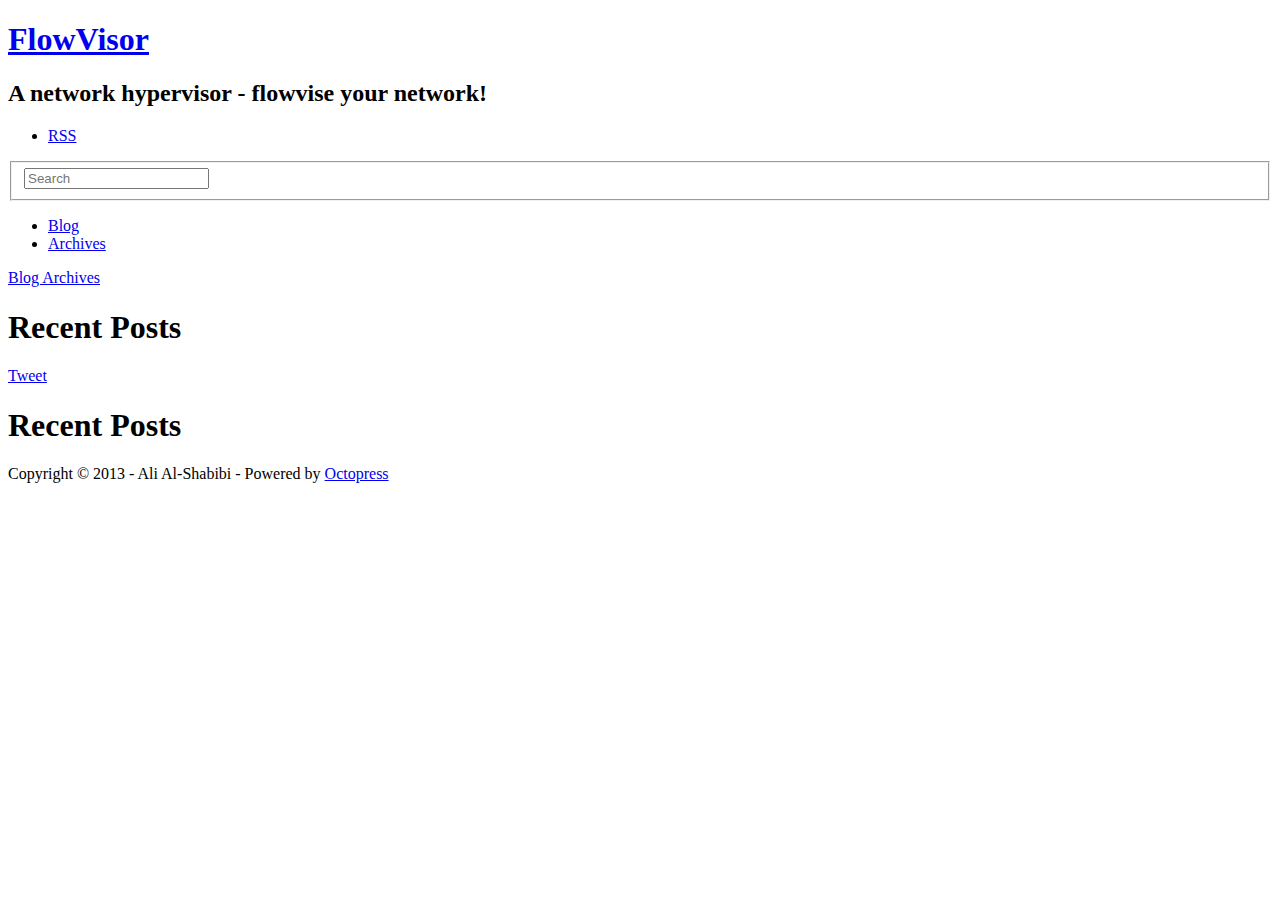
==== index.html @ ef6483bb "Site updated at 2013-02-19 22:26:39 UTC" ====
<!DOCTYPE html>
<!--[if IEMobile 7 ]><html class="no-js iem7"><![endif]-->
<!--[if lt IE 9]><html class="no-js lte-ie8"><![endif]-->
<!--[if (gt IE 8)|(gt IEMobile 7)|!(IEMobile)|!(IE)]><!--><html class="no-js" lang="en"><!--<![endif]-->
<head>
  <meta charset="utf-8">
  <title>FlowVisor</title>
  <meta name="author" content="Ali Al-Shabibi">

  
  <meta name="description" content=" Blog Archives Recent Posts Tweet Recent Posts ">
  

  <!-- http://t.co/dKP3o1e -->
  <meta name="HandheldFriendly" content="True">
  <meta name="MobileOptimized" content="320">
  <meta name="viewport" content="width=device-width, initial-scale=1">

  
  <link rel="canonical" href="http://alshabib.github.com/flowvisor/">
  <link href="/flowvisor/favicon.png" rel="icon">
  <link href="/flowvisor/stylesheets/screen.css" media="screen, projection" rel="stylesheet" type="text/css">
  <script src="/flowvisor/javascripts/modernizr-2.0.js"></script>
  <script src="/flowvisor/javascripts/ender.js"></script>
  <script src="/flowvisor/javascripts/octopress.js" type="text/javascript"></script>
  <link href="/flowvisor/atom.xml" rel="alternate" title="FlowVisor" type="application/atom+xml">
  <!--Fonts from Google"s Web font directory at http://google.com/webfonts -->
<link href="http://fonts.googleapis.com/css?family=PT+Serif:regular,italic,bold,bolditalic" rel="stylesheet" type="text/css">
<link href="http://fonts.googleapis.com/css?family=PT+Sans:regular,italic,bold,bolditalic" rel="stylesheet" type="text/css">

  

</head>

<body   >
  <header role="banner"><hgroup>
  <h1><a href="/flowvisor/">FlowVisor</a></h1>
  
    <h2>A network hypervisor - flowvise your network!</h2>
  
</hgroup>

</header>
  <nav role="navigation"><ul class="subscription" data-subscription="rss">
  <li><a href="/flowvisor/atom.xml" rel="subscribe-rss" title="subscribe via RSS">RSS</a></li>
  
</ul>
  
<form action="http://google.com/search" method="get">
  <fieldset role="search">
    <input type="hidden" name="q" value="site:alshabib.github.com/flowvisor" />
    <input class="search" type="text" name="q" results="0" placeholder="Search"/>
  </fieldset>
</form>
  
<ul class="main-navigation">
  <li><a href="/flowvisor/">Blog</a></li>
  <li><a href="/flowvisor/blog/archives">Archives</a></li>
</ul>

</nav>
  <div id="main">
    <div id="content">
      <div>
<article role="article">
  
  <div class="blog-index">
  
  
  <div class="pagination">
    
    <a href="/flowvisor/blog/archives">Blog Archives</a>
    
  </div>
</div>
<aside class="sidebar">
  
    <section>
  <h1>Recent Posts</h1>
  <ul id="recent_posts">
    
  </ul>
</section>






  
</aside>

  
    <footer>
      
      
        <div class="sharing">
  
  <a href="http://twitter.com/share" class="twitter-share-button" data-url="http://alshabib.github.com/flowvisor/index.html" data-via="" data-counturl="http://alshabib.github.com/flowvisor/index.html" >Tweet</a>
  
  
  
</div>

      
    </footer>
  
</article>

</div>

<aside class="sidebar">
  
    <section>
  <h1>Recent Posts</h1>
  <ul id="recent_posts">
    
  </ul>
</section>






  
</aside>


    </div>
  </div>
  <footer role="contentinfo"><p>
  Copyright &copy; 2013 - Ali Al-Shabibi -
  <span class="credit">Powered by <a href="http://octopress.org">Octopress</a></span>
</p>

</footer>
  







  <script type="text/javascript">
    (function(){
      var twitterWidgets = document.createElement('script');
      twitterWidgets.type = 'text/javascript';
      twitterWidgets.async = true;
      twitterWidgets.src = 'http://platform.twitter.com/widgets.js';
      document.getElementsByTagName('head')[0].appendChild(twitterWidgets);
    })();
  </script>





</body>
</html>
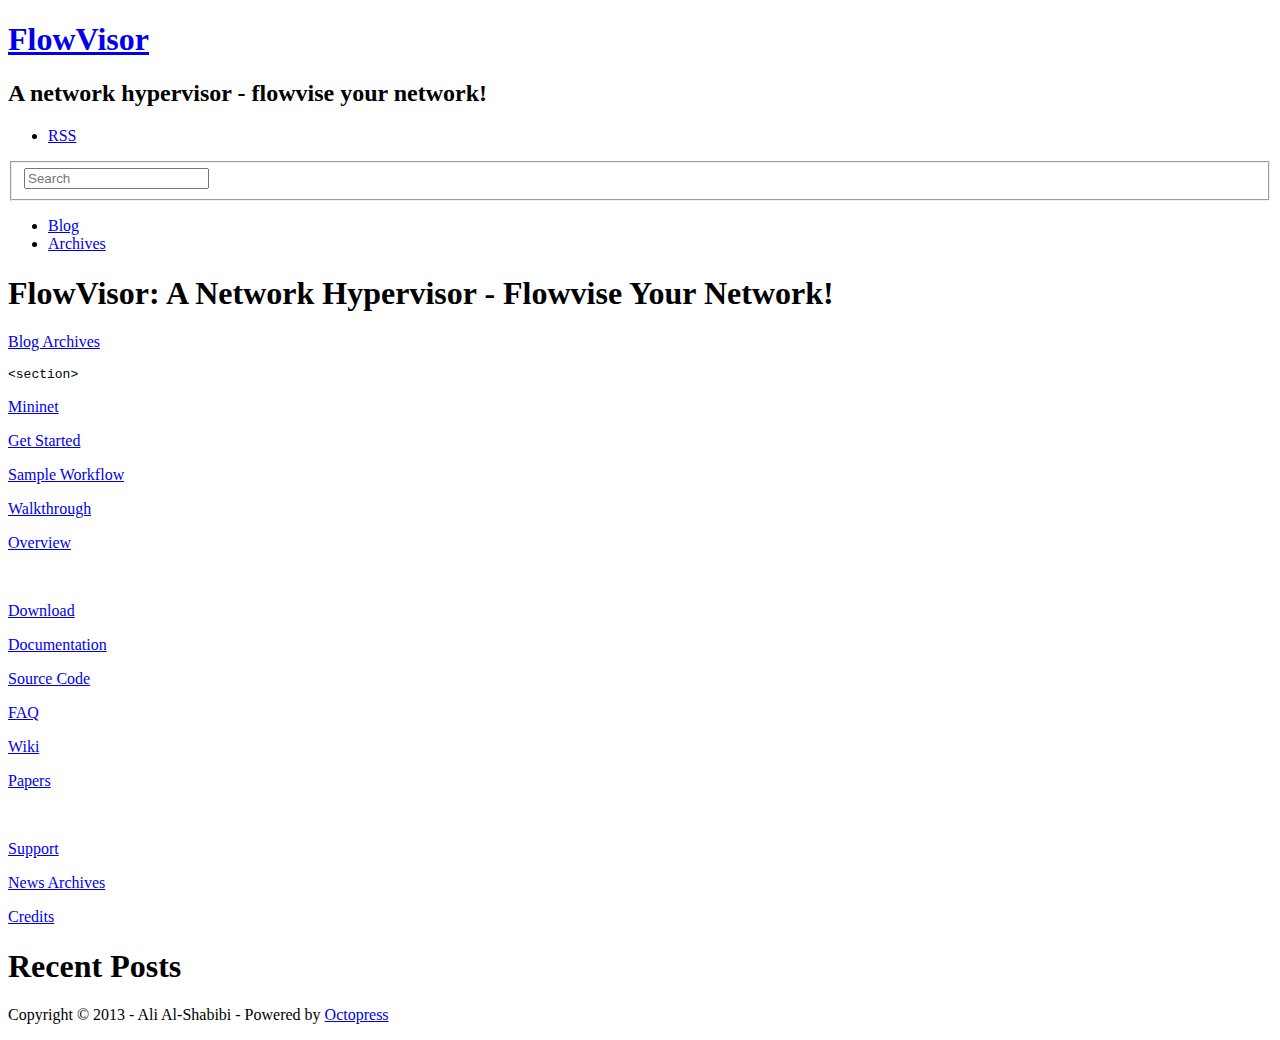
==== commit c5372162: "Site updated at 2013-02-19 23:01:43 UTC" ====
--- a/index.html
+++ b/index.html
@@ -5,11 +5,11 @@
 <!--[if (gt IE 8)|(gt IEMobile 7)|!(IEMobile)|!(IE)]><!--><html class="no-js" lang="en"><!--<![endif]-->
 <head>
   <meta charset="utf-8">
-  <title>FlowVisor</title>
+  <title>FlowVisor: A network hypervisor - flowvise your network! - FlowVisor</title>
   <meta name="author" content="Ali Al-Shabibi">
 
   
-  <meta name="description" content=" Blog Archives Recent Posts Tweet Recent Posts ">
+  <meta name="description" content="FlowVisor: A Network Hypervisor - Flowvise Your Network! Blog Archives &lt;section&gt; Mininet <!-- Intro Video &#8211;> Get Started Sample Workflow &hellip;">
   
 
   <!-- http://t.co/dKP3o1e -->
@@ -65,6 +65,11 @@
       <div>
 <article role="article">
   
+  <header>
+    <h1 class="entry-title">FlowVisor: A Network Hypervisor - Flowvise Your Network!</h1>
+    
+  </header>
+  
   <div class="blog-index">
   
   
@@ -74,22 +79,53 @@
     
   </div>
 </div>
-<aside class="sidebar">
-  
-    <section>
+
+
+<p><aside class="sidebar"></p>
+
+<pre><code>&lt;section&gt;
+</code></pre>
+
+<p>  <div class = "sidebartext"><p><a href="/flowvisor/">Mininet</a></p></div>
+  <!--
+  <div class = "sidebartext"><p><a href="/flowvisor/"></a>Intro Video</p></div>
+  &#8211;>
+  <div class = "sidebartext"><p><a href="/flowvisor/download">Get Started</a></p></div>
+  <div class = "sidebartext"><p><a href="/flowvisor/sample-workflow">Sample Workflow</a><p></div>
+  <div class = "sidebartext"><p><a href="/flowvisor/walkthrough">Walkthrough</a><p></div>
+  <div class = "sidebartext"><p><a href="/flowvisor/overview">Overview</a><p></div>
+  <br></p>
+
+<p>  <div class = "sidebartext"><p><a href="/flowvisor/download">Download</a></p></div>
+  <div class = "sidebartext"><p><a href="https://github.com/mininet/mininet/wiki/Documentation">Documentation</a></p></div></p>
+
+<pre><code>&lt;div class = "sidebartext"&gt;&lt;p&gt;&lt;a href="https://github.com/mininet/mininet"&gt;Source Code&lt;/a&gt;&lt;/p&gt;&lt;/div&gt;
+</code></pre>
+
+<p>  <div class = "sidebartext"><p><a href="https://github.com/mininet/mininet/wiki/FAQ">FAQ</a></p></div>
+  <!--
+  <div class = "sidebartext"><p><a href="/flowvisor/"></a>Apps</p></div>
+  <div class = "sidebartext"><p><a href="/flowvisor/"></a>Tutorials</p></div>
+  &#8211;>
+  <div class = "sidebartext"><p><a href="https://github.com/mininet/mininet/wiki">Wiki</a></p></div>
+  <div class = "sidebartext"><p><a href="https://github.com/mininet/mininet/wiki/Publications">Papers</a></p></div>
+  <br></p>
+
+<p>  <div class = "sidebartext"><p><a href="/flowvisor/support">Support</a></p></div>
+  <!--
+  <div class = "sidebartext"><p><a href="/flowvisor/"></a>Contribute</p></div>
+  &#8211;>
+  <div class = "sidebartext"><p><a href="/flowvisor/blog/archives">News Archives</a></p></div>
+  <div class = "sidebartext"><p><a href="/flowvisor/credits">Credits</a></p></div>
+</section>
+<section>
   <h1>Recent Posts</h1>
-  <ul id="recent_posts">
-    
-  </ul>
-</section>
-
-
-
-
-
-
-  
-</aside>
+  <ul id="recent_posts"></p>
+
+<p>  </ul>
+</section></p>
+
+<p></aside></p>
 
   
     <footer>
@@ -113,16 +149,42 @@
 <aside class="sidebar">
   
     <section>
+  
+  <div class = "sidebartext"><p><a href="/flowvisor/">Mininet</a></p></div>
+  <!--
+  <div class = "sidebartext"><p><a href="/flowvisor/"></a>Intro Video</p></div>
+  -->
+  <div class = "sidebartext"><p><a href="/flowvisor/download">Get Started</a></p></div>
+  <div class = "sidebartext"><p><a href="/flowvisor/sample-workflow">Sample Workflow</a><p></div>
+  <div class = "sidebartext"><p><a href="/flowvisor/walkthrough">Walkthrough</a><p></div>
+  <div class = "sidebartext"><p><a href="/flowvisor/overview">Overview</a><p></div>
+  <br>
+  
+  <div class = "sidebartext"><p><a href="/flowvisor/download">Download</a></p></div>
+  <div class = "sidebartext"><p><a href="https://github.com/mininet/mininet/wiki/Documentation">Documentation</a></p></div>
+    <div class = "sidebartext"><p><a href="https://github.com/mininet/mininet">Source Code</a></p></div>
+  <div class = "sidebartext"><p><a href="https://github.com/mininet/mininet/wiki/FAQ">FAQ</a></p></div>
+  <!--
+  <div class = "sidebartext"><p><a href="/flowvisor/"></a>Apps</p></div>
+  <div class = "sidebartext"><p><a href="/flowvisor/"></a>Tutorials</p></div>
+  -->
+  <div class = "sidebartext"><p><a href="https://github.com/mininet/mininet/wiki">Wiki</a></p></div>
+  <div class = "sidebartext"><p><a href="https://github.com/mininet/mininet/wiki/Publications">Papers</a></p></div>
+  <br>
+  
+  <div class = "sidebartext"><p><a href="/flowvisor/support">Support</a></p></div>
+  <!--
+  <div class = "sidebartext"><p><a href="/flowvisor/"></a>Contribute</p></div>
+  -->
+  <div class = "sidebartext"><p><a href="/flowvisor/blog/archives">News Archives</a></p></div>
+  <div class = "sidebartext"><p><a href="/flowvisor/credits">Credits</a></p></div>
+</section>
+<section>
   <h1>Recent Posts</h1>
   <ul id="recent_posts">
     
   </ul>
 </section>
-
-
-
-
-
 
   
 </aside>
